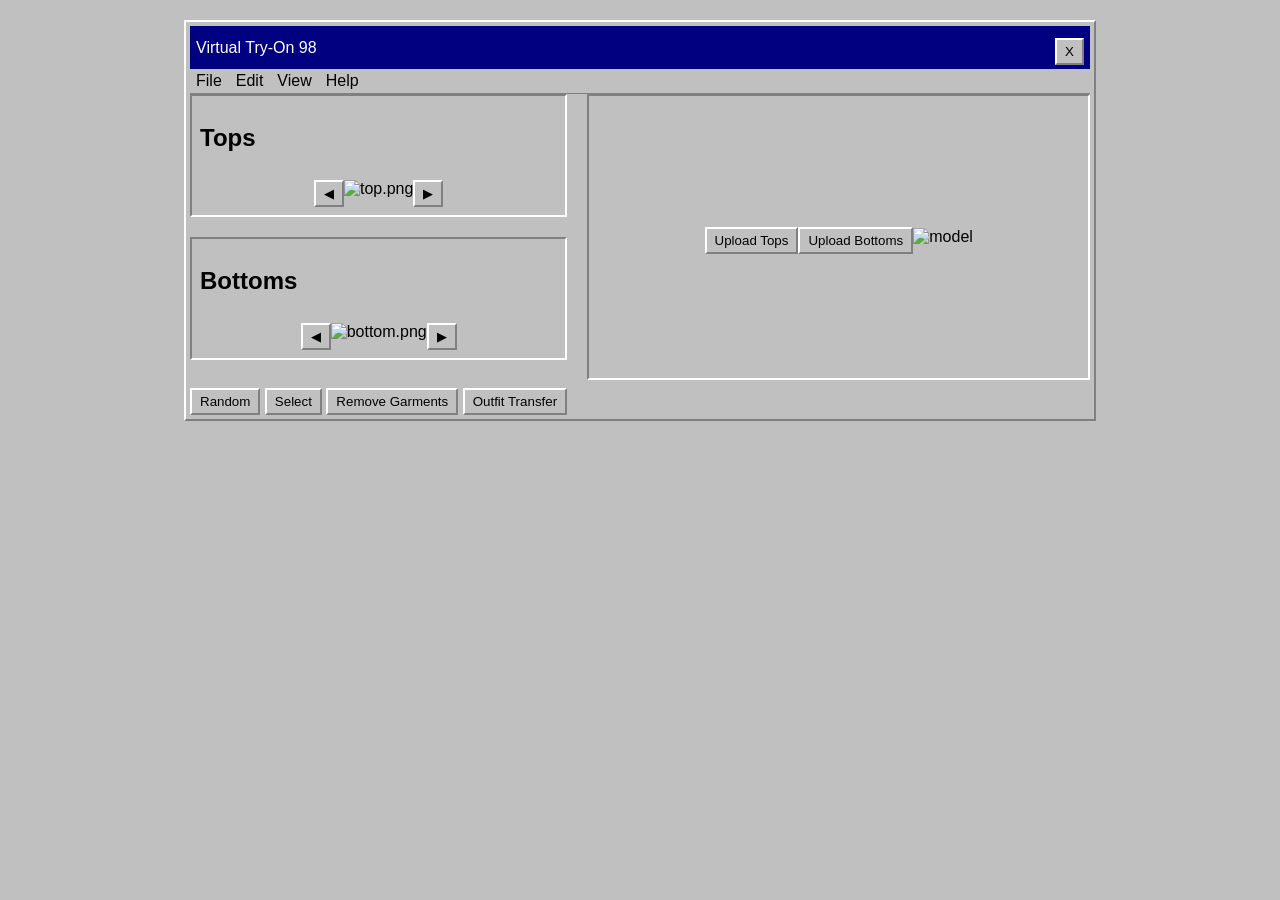
==== virtual-try-on/index.html @ 0363615d "Initial commit" ====
<!doctype html>
<html lang="en">
  <head>
    <meta charset="UTF-8" />
    <title>Virtual Try-On 98</title>
    <link rel="stylesheet" href="css/base.css" />
  </head>
  <body>
    <div class="window raised">
      <div class="title-bar">
        Virtual Try-On 98 <button class="close-btn">X</button>
      </div>
      <div class="menu-bar">
        <span>File</span>
        <span>Edit</span>
        <span>View</span>
        <span>Help</span>
      </div>
      <main class="content">
        <div class="left-column">
          <div class="panel sunken">
            <h2>Tops</h2>
            <div class="carousel">
              <button>◀</button>
              <img src="https://placehold.co/150x180" alt="top.png" />
              <button>▶</button>
            </div>
          </div>
          <div class="panel sunken">
            <h2>Bottoms</h2>
            <div class="carousel">
              <button>◀</button>
              <img src="https://placehold.co/150x180" alt="bottom.png" />
              <button>▶</button>
            </div>
          </div>
        </div>
        <div class="preview sunken">
          <button>Upload Tops</button>
          <button>Upload Bottoms</button>
          <img src="https://placehold.co/300x400" alt="model" />
        </div>
      </main>
      <div class="actions">
        <button>Random</button>
        <button>Select</button>
        <button>Remove Garments</button>
        <button>Outfit Transfer</button>
      </div>
    </div>
    <script src="js/main.js"></script>
  </body>
</html>
---- virtual-try-on/css/base.css ----
body {
  background: #c0c0c0;
  font-family: "MS Sans Serif", Arial, sans-serif;
}
.window {
  background: #c0c0c0;
  padding: 4px;
  max-width: 900px;
  margin: 20px auto;
}
.preview {
  background: #c0c0c0;
  padding: 4px;
  display: flex;
  flex: 1.3;
  align-items: center;
  justify-content: center;
}
.content {
  display: flex;
  gap: 20px;
}
.panel {
  background: #c0c0c0;
  padding: 8px;
  margin-bottom: 20px;
}
.left-column {
  flex: 1;
}
.sunken {
  border-top: 2px solid #808080;
  border-left: 2px solid #808080;
  border-right: 2px solid #fff;
  border-bottom: 2px solid #fff;
}
.raised {
  border-top: 2px solid #fff;
  border-left: 2px solid #fff;
  border-right: 2px solid #808080;
  border-bottom: 2px solid #808080;
}
button {
  background: #c0c0c0;
  border-top: 2px solid #fff;
  border-left: 2px solid #fff;
  border-right: 2px solid #808080;
  border-bottom: 2px solid #808080;
  padding: 4px 8px;
  margin-top: 8px;
}
button:active {
  border-top: 2px solid #808080;
  border-left: 2px solid #808080;
  border-right: 2px solid #fff;
  border-bottom: 2px solid #fff;
}

.title-bar {
  display: flex;
  justify-content: space-between;
  align-items: center;
  background: #000080;
  color: white;
  font-weight: 900px;
  padding: 4px 6px;
}
.menu-bar {
  padding: 3px 6px;
  display: flex;
  gap: 14px;
  border-bottom: 1px solid #808080;
  align-items: center;
}
.carousel {
  display: flex;
  align-items: center;
  justify-content: center;
}
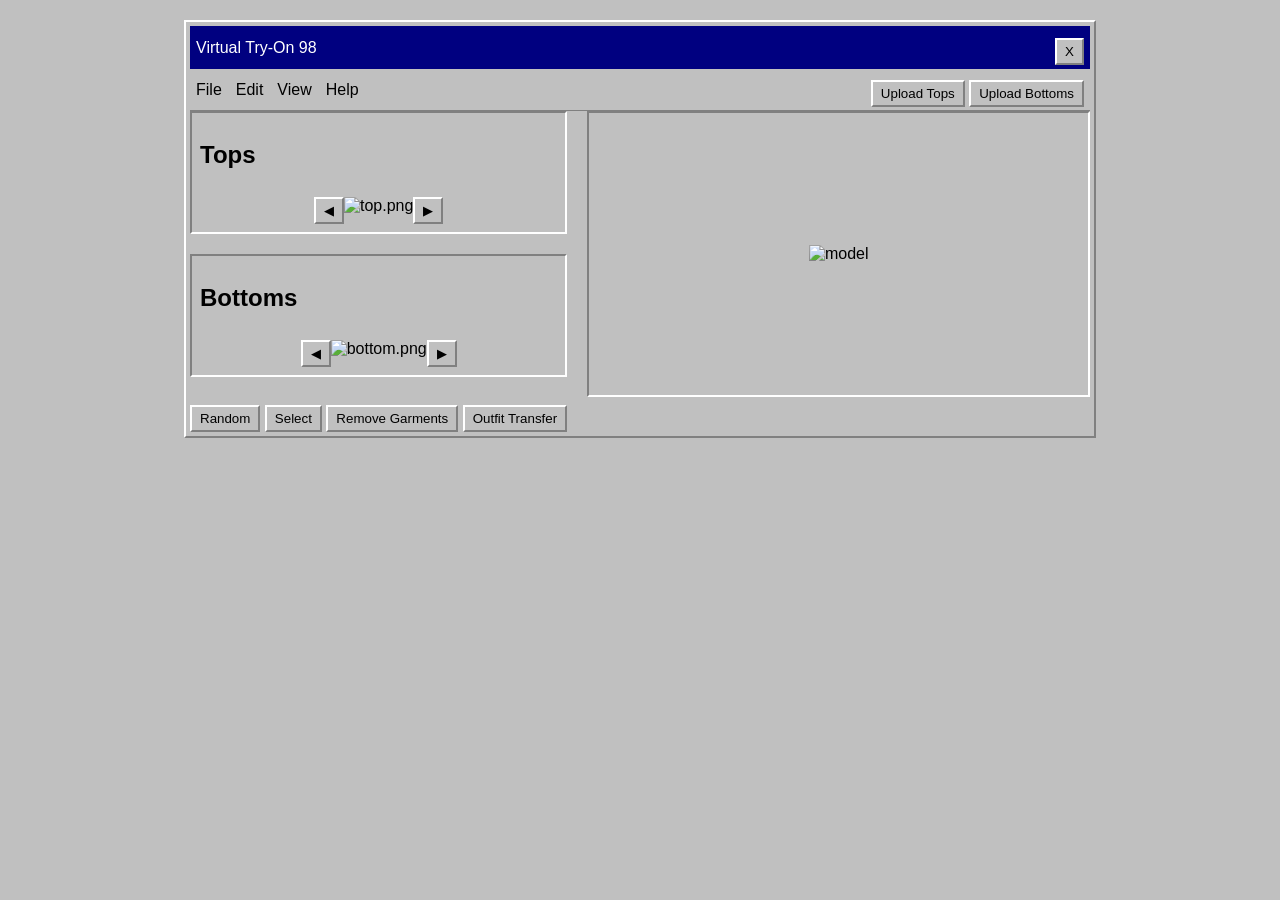
==== commit 6bb3cfd4: "second time" ====
--- a/virtual-try-on/index.html
+++ b/virtual-try-on/index.html
@@ -15,6 +15,10 @@
         <span>Edit</span>
         <span>View</span>
         <span>Help</span>
+        <div class="upload-group">
+          <button>Upload Tops</button>
+          <button>Upload Bottoms</button>
+        </div>
       </div>
       <main class="content">
         <div class="left-column">
@@ -36,8 +40,6 @@
           </div>
         </div>
         <div class="preview sunken">
-          <button>Upload Tops</button>
-          <button>Upload Bottoms</button>
           <img src="https://placehold.co/300x400" alt="model" />
         </div>
       </main>
--- a/virtual-try-on/css/base.css
+++ b/virtual-try-on/css/base.css
@@ -77,3 +77,6 @@
   align-items: center;
   justify-content: center;
 }
+.upload-group {
+  margin-left: auto;
+}
